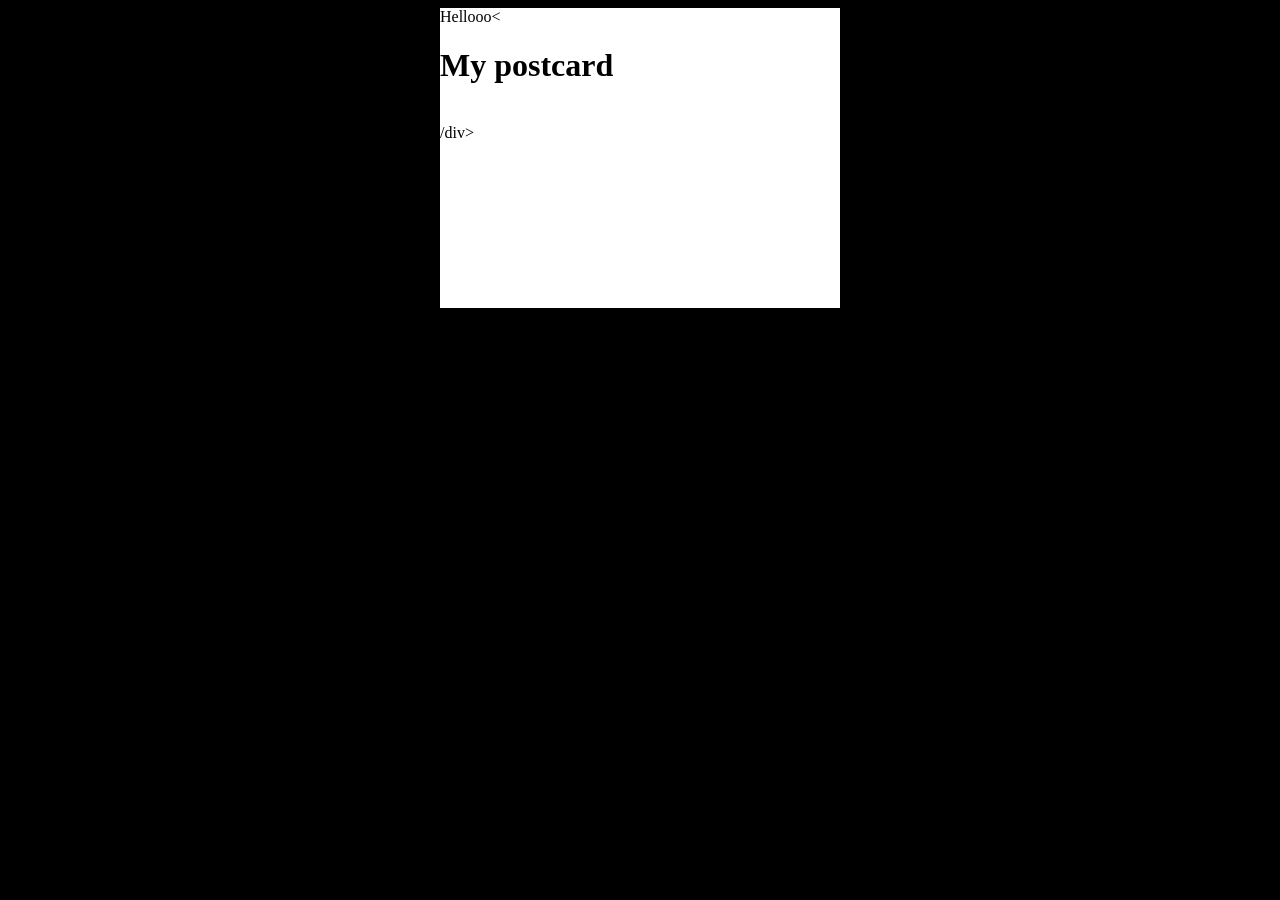
==== index.html @ ff315441 "Pending changes exported from your codespace" ====
<!DOCTYPE html>
<html lang="en">
	<head>
		<link rel="stylesheet" href="styles.css" />
		<meta charset="UTF-8" />
		<meta name="viewport" content="width=device-width, initial-scale=1.0" />
		<title>Document</title>
	</head>
	<body>
		<div class="postcard">Hellooo<
            <div class="postcard-header">
                 <h1>My postcard</h1>
                 <img src="https://raw.githubusercontent.com/breatheco-de/exercise-postcard/e63a7916530cc850bd92aa1c2e19191837fb5c80/.learn/assets/4geeks.png" alt="">
            </div>
            <div class="postcard-body"></div>
            <div class= "postcard-footer" ></div> 
     /div>      
</body>
</html>
---- styles.css ----
body {
	background: black;
}
p {
	color: blue;
}
.postcard {
	background: white;
	width: 400px;
	height: 300px;
	margin: auto;
}
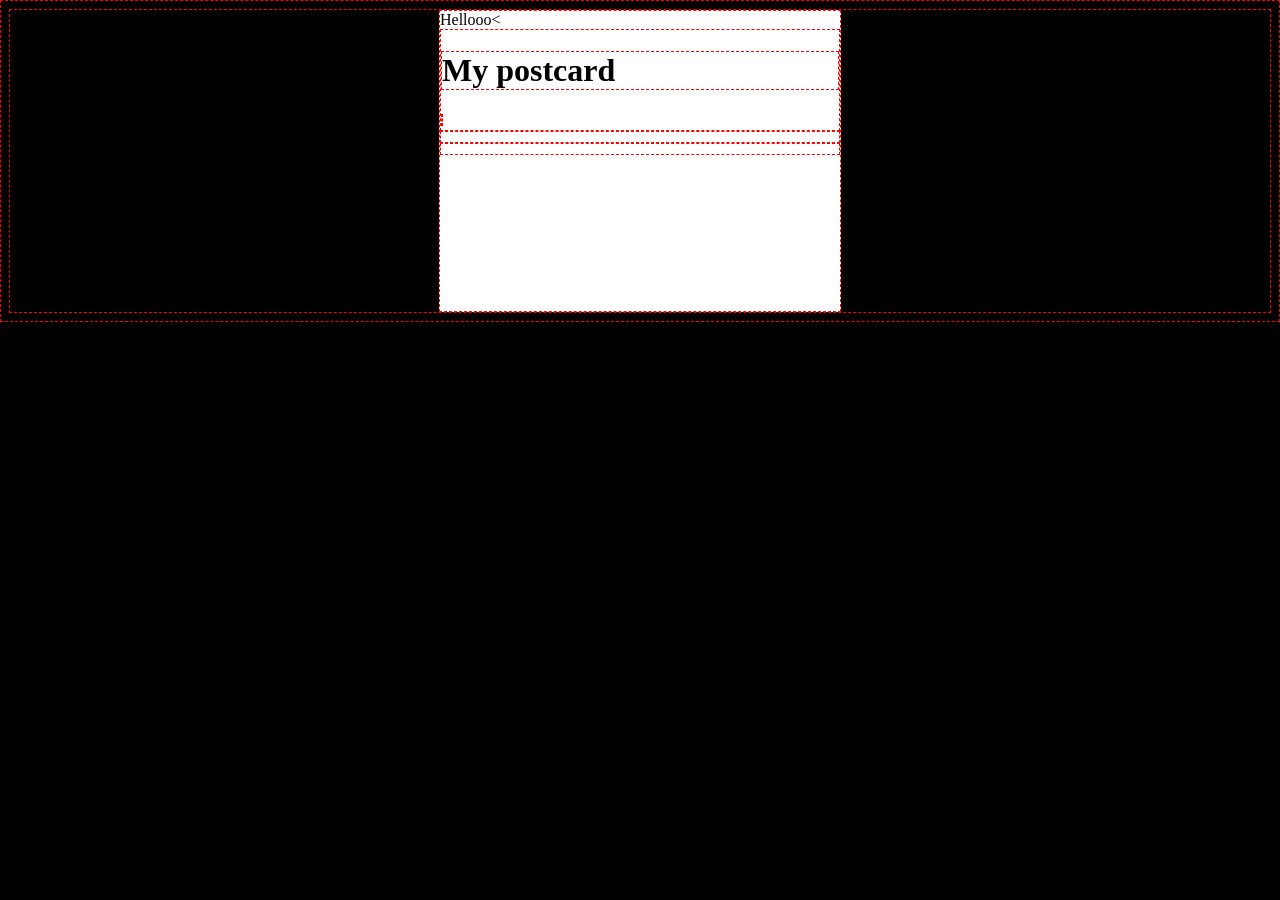
==== commit 8ff6a259: "postcard stage 1" ====
--- a/index.html
+++ b/index.html
@@ -7,13 +7,17 @@
 		<title>Document</title>
 	</head>
 	<body>
-		<div class="postcard">Hellooo<
-            <div class="postcard-header">
-                 <h1>My postcard</h1>
-                 <img src="https://raw.githubusercontent.com/breatheco-de/exercise-postcard/e63a7916530cc850bd92aa1c2e19191837fb5c80/.learn/assets/4geeks.png" alt="">
-            </div>
-            <div class="postcard-body"></div>
-            <div class= "postcard-footer" ></div> 
-     /div>      
-</body>
+		<div class="postcard">
+			Hellooo<
+			<div class="postcard-header">
+				<h1>My postcard</h1>
+				<img
+					src="https://raw.githubusercontent.com/breatheco-de/exercise-postcard/e63a7916530cc850bd92aa1c2e19191837fb5c80/.learn/assets/4geeks.png"
+					alt=""
+				/>
+			</div>
+			<div class="postcard-body"></div>
+			<div class="postcard-footer"></div>
+		</div>
+	</body>
 </html>
--- a/styles.css
+++ b/styles.css
@@ -1,5 +1,9 @@
 body {
 	background: black;
+}
+* {
+	border: 1px dashed red;
+	min-height: 10px;
 }
 p {
 	color: blue;
